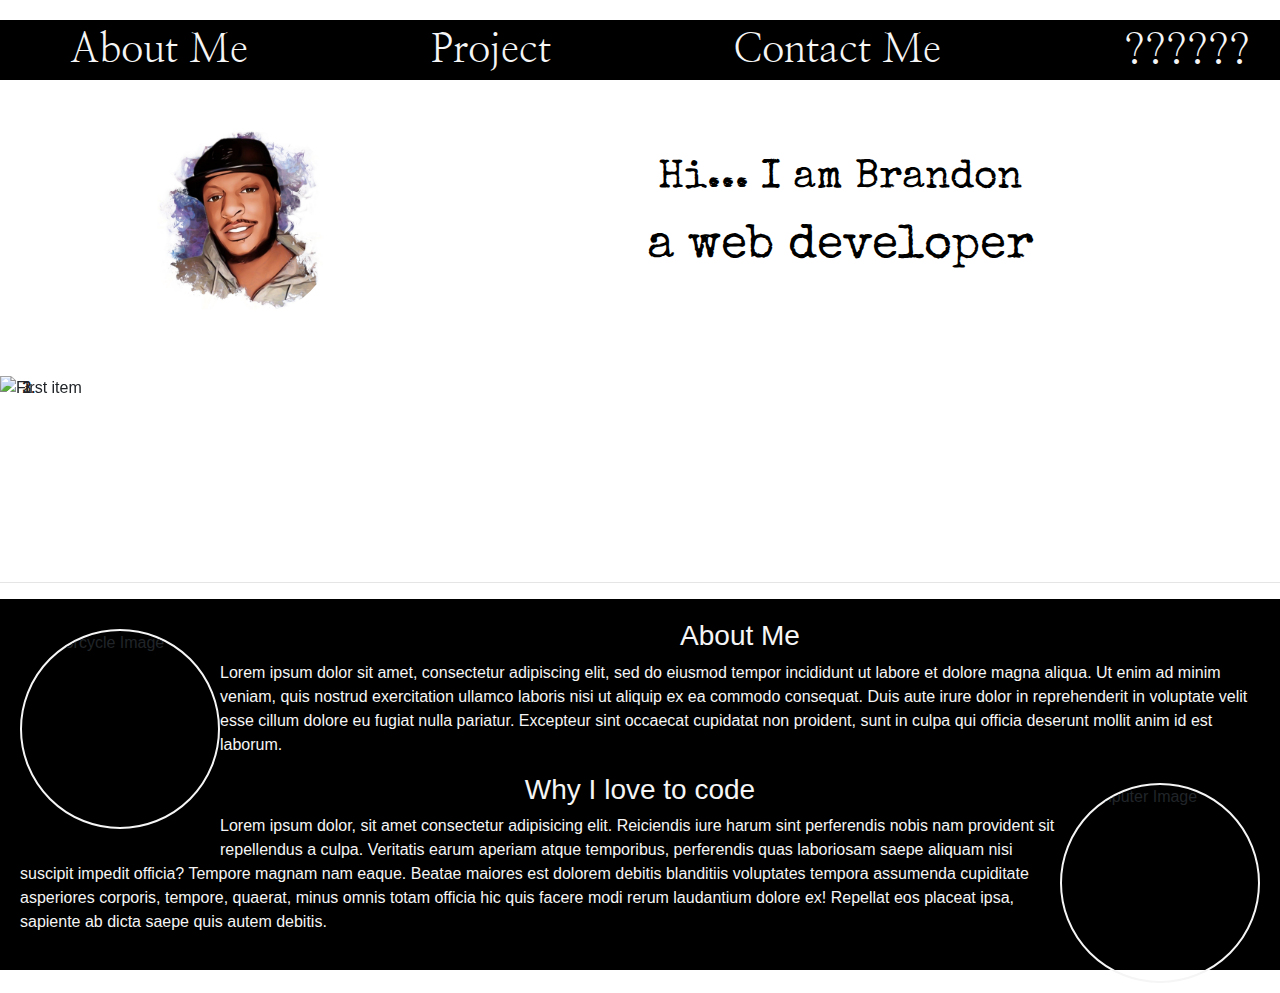
==== html/landing.html @ 2c514c9c "added profile picture and changed background solid" ====
<!DOCTYPE html>
<html lang="en">
<head>
    <meta charset="UTF-8">
    <meta http-equiv="X-UA-Compatible" content="IE=edge">
    <meta name="viewport" content="width=device-width, initial-scale=1.0">
    <title>Document</title>
    <link href="https://fonts.googleapis.com/css2?family=Special+Elite&display=swap" rel="stylesheet">
    <link href="https://fonts.googleapis.com/css2?family=Nanum+Myeongjo&display=swap" rel="stylesheet">
    <link rel="stylesheet" href="https://maxcdn.bootstrapcdn.com/bootstrap/4.0.0/css/bootstrap.min.css" integrity="sha384-Gn5384xqQ1aoWXA+058RXPxPg6fy4IWvTNh0E263XmFcJlSAwiGgFAW/dAiS6JXm" crossorigin="anonymous">
    <script src="https://code.jquery.com/jquery-3.2.1.slim.min.js" integrity="sha384-KJ3o2DKtIkvYIK3UENzmM7KCkRr/rE9/Qpg6aAZGJwFDMVNA/GpGFF93hXpG5KkN" crossorigin="anonymous"></script>
<script src="https://cdnjs.cloudflare.com/ajax/libs/popper.js/1.12.9/umd/popper.min.js" integrity="sha384-ApNbgh9B+Y1QKtv3Rn7W3mgPxhU9K/ScQsAP7hUibX39j7fakFPskvXusvfa0b4Q" crossorigin="anonymous"></script>
<script src="https://maxcdn.bootstrapcdn.com/bootstrap/4.0.0/js/bootstrap.min.js" integrity="sha384-JZR6Spejh4U02d8jOt6vLEHfe/JQGiRRSQQxSfFWpi1MquVdAyjUar5+76PVCmYl" crossorigin="anonymous"></script>
    <link rel="stylesheet" href="/CSS/main.css">
</head>
<body>
    <!-- Hamburger menu -->
    <div id="hamburger">
            <div>___</div>
            <div>___</div>
            <div>___</div>       
    </div>
 <!-- Navigation Bar -->
 <div id="navigation">
    <nav id="navbar-container">
        <div class=".navbar-links">
            <ul class="navli">
                <li><a href="#main-section">About Me</a></li>             
                <li><a href="#">Project</a></li>
                <li><a href="#">Contact Me</a></li>
                <li><a href="#">??????</a></li>
            </ul>
        </div>
    </nav>
</div>
    <!-- Text and Image container -->
    <div id = "type-intro"> 
        <div class="intro-text">
            <h1 >Hi... I am Brandon</h1>
            <p>a web developer</p>
        </div> 
        <div class="img-container">
            <img src="/images/Image.jpg" alt=""> 
        </div>              
    </div>
    <!-- Bootstrap Carousel Markup -->
    <div>
        <div id="carousel-lang" data-ride= carousel>
            <ol>
                <li data-target="carousel-lang" data-slide-to="0" class="active"></li>
                <li data-target="carousel-lang" data-slide-to="1"></li>
                <li data-target="carousel-lang" data-slide-to="2"></li>
            </ol>
            <div class="carousel-inner">
                <div class="carousel-item active">
                    <img class="d-block w-100" src="https://dhirajkumarsingh.files.wordpress.com/2012/05/css3-html5-logo-initial.png" alt="First item">
                </div>
                <div class="carousel-item">
                    <img class="d-block w-100" src="https://www.pngitem.com/pimgs/m/155-1550132_css-3-logo-png-css-logo-transparent-png.png" alt="Second item">
                </div>
                <div class="carousel-item">
                    <img class="d-block w-100" src="https://upload.wikimedia.org/wikipedia/commons/6/6a/JavaScript-logo.png" alt="Third item">
                </div>
                <div class="carousel-item">
                    <img class="d-block w-100" src="https://getbootstrap.com/docs/4.0/assets/brand/bootstrap-social-logo.png" alt="Fourth item">
                </div>
            </div>
            <hr>
            <div id="main-section">
                <section>
                    <img class="section-image img-1" src="https://i.ebayimg.com/00/s/MTAyNFg3Njg=/z/zdcAAOSwUqBbO95B/$_86.JPG" alt="Motorcycle Image">
                    <h3>About Me</h3>
                    <p>Lorem ipsum dolor sit amet, consectetur adipiscing elit, sed do eiusmod tempor incididunt ut labore et dolore magna aliqua. Ut enim ad minim veniam, quis nostrud exercitation ullamco laboris nisi ut aliquip ex ea commodo consequat. Duis aute irure dolor in reprehenderit in voluptate velit esse cillum dolore eu fugiat nulla pariatur. Excepteur sint occaecat cupidatat non proident, sunt in culpa qui officia deserunt mollit anim id est laborum.</p>
                    <img class="section-image img-2" src="https://ourcodeworld.com/public-media/articles/articleocw-5d07e6b3790af.jpg" alt=" Computer Image">
                    <h3>Why I love to code</h3>
                    <p>Lorem ipsum dolor, sit amet consectetur adipisicing elit. Reiciendis iure harum sint perferendis nobis nam provident sit repellendus a culpa. Veritatis earum aperiam atque temporibus, perferendis quas laboriosam saepe aliquam nisi suscipit impedit officia? Tempore magnam nam eaque. Beatae maiores est dolorem debitis blanditiis voluptates tempora assumenda cupiditate asperiores corporis, tempore, quaerat, minus omnis totam officia hic quis facere modi rerum laudantium dolore ex! Repellat eos placeat ipsa, sapiente ab dicta saepe quis autem debitis.</p>
                </section>
            </div>
             <div>
                
             </div>
        </div>

    </div>

</body>
</html>
---- CSS/main.css ----
/* Global page setting */
body {
    padding: 0;
    margin: 0;
    box-sizing: border-box;
    line-height: 1.5;
}

#hamburger {
    float: right;
    padding-right: 20px;
}

#hamburger div{
    line-height: 0.5;
    font-weight: bold;
    color: black;
}

/* Top text and image */
#type-intro {
    text-align: center;
    font-family: 'Special Elite', cursive;
    padding: 40px;
    color: black;
}

.img-container 
img{
    width: 200px;
    height: 200px;
    border: 50%;
    border-radius: 50%;
    margin: auto;
}
/* Nav Bar  */
#navigation {
    visibility: hidden;
    position: absolute;
}

#navbar-container {

    height: 30px;
    width: 100%;
    background-color: black;
    margin-top: 20px;
}

#navbar-container ul {
    list-style: none;
}

.navli {
    display: flex;
    justify-content: space-between;
    align-items: center;
}



.navli li a {
    display: inline;
    font-size: 40px; 
    padding: 0 30px; 
    color: whitesmoke;
}

.navbar-links {
    display: none;
}

/* Carousel images */
#carousel-lang li {
    position: absolute;
}


.carousel-inner img {
    height: 190px;
    width: 60px;

}


/* About me and why I code section */

#main-section {
    background: black;
    padding: 20px;
}

#main-section h3 {
    text-align: center;
}

#main-section p, h3 {
    color: whitesmoke;
}

.section-image {
    display: block;
    height: 200px;
    width: 200px;
    border-radius: 50%;
    border: 2px solid whitesmoke;    
    margin: 10px auto;
}




/* Media query for desktop (responsive) */
@media screen and  (min-width: 576px) {
    #hamburger {
        display: none;
    }

    #type-intro {
        font-size: 3rem;
        display: grid;
        grid-template-columns: 1fr 2fr;
        grid-template-rows: 1fr;
    }
    .intro-text {
        grid-column: 2/3;
        padding-top: 35px;
    }

    .img-container{
        grid-column: 1/2;
        grid-row: 1/2;
    }
/*  media query navigation bar */
    #navigation {
        margin-top: 0;
        visibility: visible;
        position: relative;
    }

    #navbar-container {
        height: 60px;
    }

    .navbar-links ul li {
        font-size: 40px;
    }
    .navli a{
        font-family: 'Nanum Myeongjo', serif;
    }

    .img-1 {
        float: left;
    }

    .img-2 {
        float: right;
    }

}
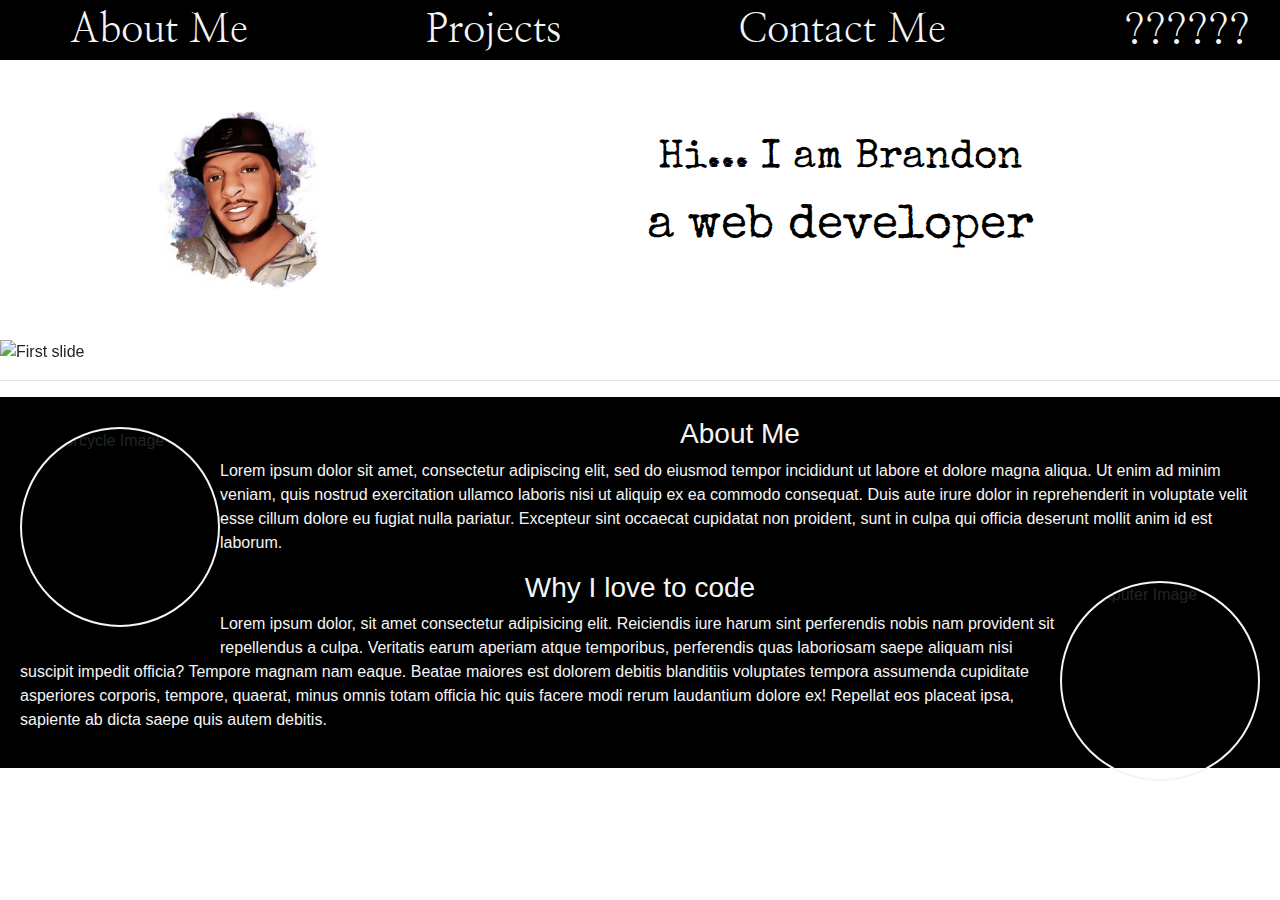
==== commit e44b814c: "drop down for hamburger menu made, fuction with jQuery" ====
--- a/html/landing.html
+++ b/html/landing.html
@@ -20,13 +20,21 @@
             <div>___</div>
             <div>___</div>       
     </div>
+    <div id="ham-menu">
+      <ul class="ham-links">
+        <li><a href="#main-section">About Me</a></li>             
+                <li><a href="/html/projectpg.html">Projects</a></li>
+                <li><a href="#">Contact Me</a></li>
+                <li><a href="#">??????</a></li>
+      </ul>
+    </div>
  <!-- Navigation Bar -->
  <div id="navigation">
     <nav id="navbar-container">
         <div class=".navbar-links">
             <ul class="navli">
                 <li><a href="#main-section">About Me</a></li>             
-                <li><a href="#">Project</a></li>
+                <li><a href="/html/projectpg.html">Projects</a></li>
                 <li><a href="#">Contact Me</a></li>
                 <li><a href="#">??????</a></li>
             </ul>
@@ -44,27 +52,33 @@
         </div>              
     </div>
     <!-- Bootstrap Carousel Markup -->
-    <div>
-        <div id="carousel-lang" data-ride= carousel>
-            <ol>
-                <li data-target="carousel-lang" data-slide-to="0" class="active"></li>
-                <li data-target="carousel-lang" data-slide-to="1"></li>
-                <li data-target="carousel-lang" data-slide-to="2"></li>
-            </ol>
-            <div class="carousel-inner">
-                <div class="carousel-item active">
-                    <img class="d-block w-100" src="https://dhirajkumarsingh.files.wordpress.com/2012/05/css3-html5-logo-initial.png" alt="First item">
-                </div>
-                <div class="carousel-item">
-                    <img class="d-block w-100" src="https://www.pngitem.com/pimgs/m/155-1550132_css-3-logo-png-css-logo-transparent-png.png" alt="Second item">
-                </div>
-                <div class="carousel-item">
-                    <img class="d-block w-100" src="https://upload.wikimedia.org/wikipedia/commons/6/6a/JavaScript-logo.png" alt="Third item">
-                </div>
-                <div class="carousel-item">
-                    <img class="d-block w-100" src="https://getbootstrap.com/docs/4.0/assets/brand/bootstrap-social-logo.png" alt="Fourth item">
-                </div>
-            </div>
+    <div id="carousel-lang" class="carousel slide" data-ride="carousel">
+        <ol class="carousel-indicators">
+          <li data-target="#carousel-lang" data-slide-to="0" class="active"></li>
+          <li data-target="#carousel-lang" data-slide-to="1"></li>
+          <li data-target="#carousel-lang" data-slide-to="2"></li>
+          <li data-target="#carousel-lang" data-slide-to="3"></li>
+        </ol>
+        <div class="carousel-inner">
+          <div class="carousel-item active">
+            <img class="d-block w-100" src="https://library.kissclipart.com/20181003/ifq/kissclipart-html5-png-clipart-html5-video-e437d35627984c09.jpg" alt="First slide">
+          </div>
+          <div class="carousel-item">
+            <img class="d-block w-100" src="..." alt="Second slide">
+          </div>
+          <div class="carousel-item">
+            <img class="d-block w-100" src="..." alt="Third slide">
+          </div>
+        </div>
+        <a class="carousel-control-prev" href="#carouselExampleIndicators" role="button" data-slide="prev">
+          <span class="carousel-control-prev-icon" aria-hidden="true"></span>
+          <span class="sr-only">Previous</span>
+        </a>
+        <a class="carousel-control-next" href="#carouselExampleIndicators" role="button" data-slide="next">
+          <span class="carousel-control-next-icon" aria-hidden="true"></span>
+          <span class="sr-only">Next</span>
+        </a>
+      </div>
             <hr>
             <div id="main-section">
                 <section>
@@ -79,7 +93,7 @@
              <div>
                 
              </div>
-        </div>
+
 
     </div>
 
--- a/CSS/main.css
+++ b/CSS/main.css
@@ -6,6 +6,7 @@
     line-height: 1.5;
 }
 
+/* Hamburger element */
 #hamburger {
     float: right;
     padding-right: 20px;
@@ -15,6 +16,28 @@
     line-height: 0.5;
     font-weight: bold;
     color: black;
+}
+
+/* Hamburger toggle menu */
+#ham-menu {
+    height: 175px;
+    width: 200px;
+    position: absolute;
+    top: 10px;
+    left: 155px;
+    background-color: rgba(196, 189, 188, 0.9);
+    padding: 10px;
+    visibility: hidden;
+}
+
+.ham-links li {
+    text-decoration: none;
+    list-style: none;
+    line-height: 2;
+}
+.ham-links li a {
+    color: black;
+    font-size: 18px;
 }
 
 /* Top text and image */
@@ -44,7 +67,6 @@
     height: 30px;
     width: 100%;
     background-color: black;
-    margin-top: 20px;
 }
 
 #navbar-container ul {
@@ -71,16 +93,16 @@
 }
 
 /* Carousel images */
-#carousel-lang li {
+/* #carousel-lang li {
     position: absolute;
-}
+} */
 
 
-.carousel-inner img {
+/* .carousel-inner img {
     height: 190px;
     width: 60px;
 
-}
+} */
 
 
 /* About me and why I code section */
@@ -112,6 +134,10 @@
 
 /* Media query for desktop (responsive) */
 @media screen and  (min-width: 576px) {
+    #ham-menu {
+        display: none;
+    }
+
     #hamburger {
         display: none;
     }
@@ -133,7 +159,6 @@
     }
 /*  media query navigation bar */
     #navigation {
-        margin-top: 0;
         visibility: visible;
         position: relative;
     }
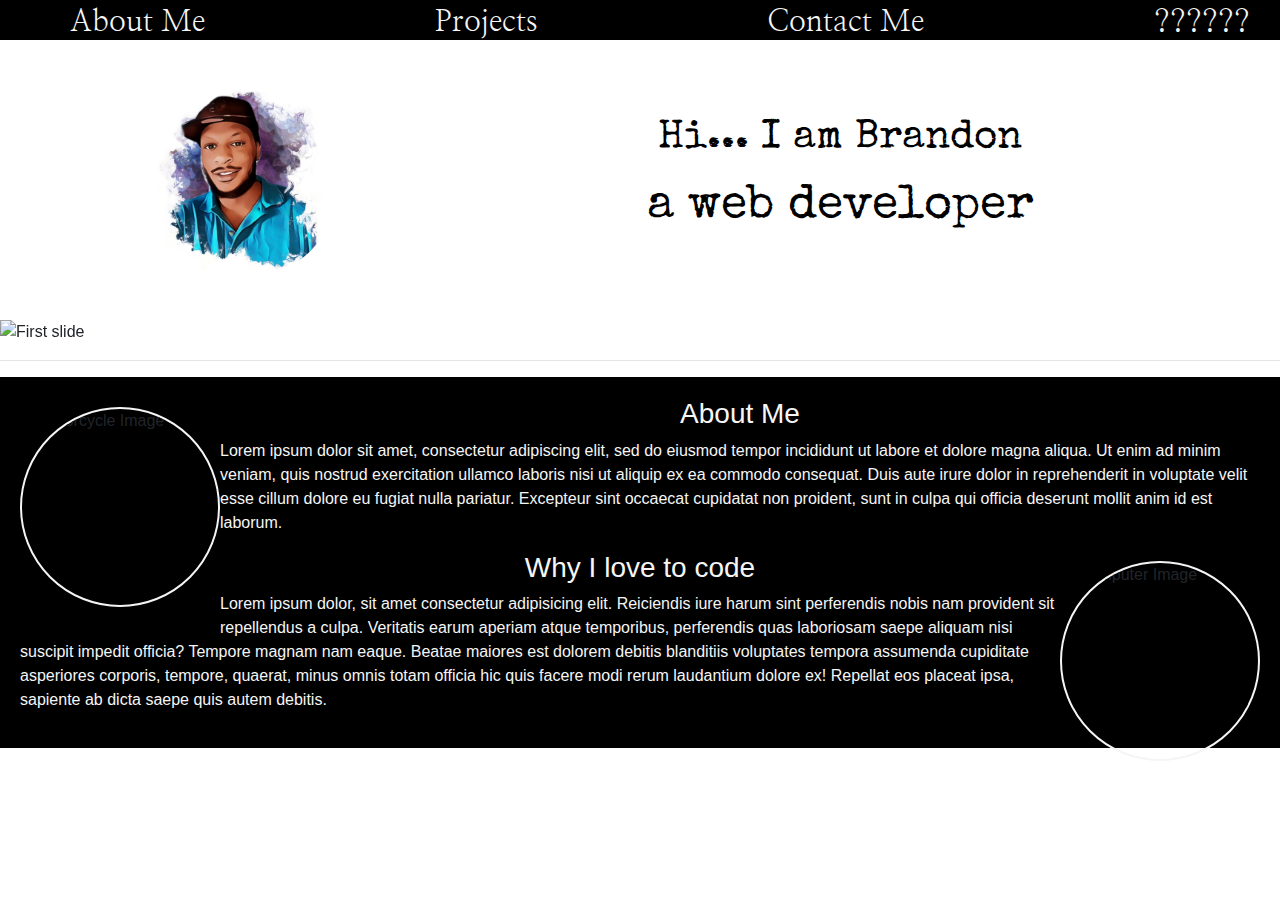
==== commit af145c3e: "Project page linking to landing page and setup started" ====
--- a/html/landing.html
+++ b/html/landing.html
@@ -15,19 +15,19 @@
 </head>
 <body>
     <!-- Hamburger menu -->
-    <div id="hamburger">
+  <div id="hamburger">
             <div>___</div>
             <div>___</div>
             <div>___</div>       
     </div>
     <div id="ham-menu">
-      <ul class="ham-links">
+      <ul class="hamlinks">
         <li><a href="#main-section">About Me</a></li>             
-                <li><a href="/html/projectpg.html">Projects</a></li>
-                <li><a href="#">Contact Me</a></li>
-                <li><a href="#">??????</a></li>
+        <li><a href="/html/projectpg.html">Projects</a></li>
+        <li><a href="#">Contact Me</a></li>
+        <li><a href="#">??????</a></li>
       </ul>
-    </div>
+   </div>
  <!-- Navigation Bar -->
  <div id="navigation">
     <nav id="navbar-container">
@@ -48,7 +48,7 @@
             <p>a web developer</p>
         </div> 
         <div class="img-container">
-            <img src="/images/Image.jpg" alt=""> 
+            <img src="/images/ProImage.jpg" alt=""> 
         </div>              
     </div>
     <!-- Bootstrap Carousel Markup -->
--- a/CSS/main.css
+++ b/CSS/main.css
@@ -27,18 +27,50 @@
     left: 155px;
     background-color: rgba(196, 189, 188, 0.9);
     padding: 10px;
-    visibility: hidden;
+    /* visibility: hidden; */
 }
 
-.ham-links li {
+.hamlinks li {
     text-decoration: none;
     list-style: none;
     line-height: 2;
 }
-.ham-links li a {
+.hamlinks li a {
     color: black;
     font-size: 18px;
 }
+
+/* Nav Bar  */
+#navbar-container {
+
+    height: 40px;
+    width: auto;
+    background-color: black;
+    visibility: hidden;
+}
+
+#navbar-container ul {
+    list-style: none;
+}
+
+.navli {
+    display: flex;
+    justify-content: space-between;
+    align-items: center;
+}
+
+
+
+.navli li a {
+    display: inline;
+    font-size: 30px; 
+    padding: 0 30px; 
+    color: whitesmoke;
+}
+
+.navli a{
+        font-family: 'Nanum Myeongjo', serif;
+    }
 
 /* Top text and image */
 #type-intro {
@@ -55,41 +87,6 @@
     border: 50%;
     border-radius: 50%;
     margin: auto;
-}
-/* Nav Bar  */
-#navigation {
-    visibility: hidden;
-    position: absolute;
-}
-
-#navbar-container {
-
-    height: 30px;
-    width: 100%;
-    background-color: black;
-}
-
-#navbar-container ul {
-    list-style: none;
-}
-
-.navli {
-    display: flex;
-    justify-content: space-between;
-    align-items: center;
-}
-
-
-
-.navli li a {
-    display: inline;
-    font-size: 40px; 
-    padding: 0 30px; 
-    color: whitesmoke;
-}
-
-.navbar-links {
-    display: none;
 }
 
 /* Carousel images */
@@ -142,6 +139,10 @@
         display: none;
     }
 
+    #navbar-container {
+        visibility: visible;
+    }
+
     #type-intro {
         font-size: 3rem;
         display: grid;
@@ -157,23 +158,7 @@
         grid-column: 1/2;
         grid-row: 1/2;
     }
-/*  media query navigation bar */
-    #navigation {
-        visibility: visible;
-        position: relative;
-    }
-
-    #navbar-container {
-        height: 60px;
-    }
-
-    .navbar-links ul li {
-        font-size: 40px;
-    }
-    .navli a{
-        font-family: 'Nanum Myeongjo', serif;
-    }
-
+ 
     .img-1 {
         float: left;
     }
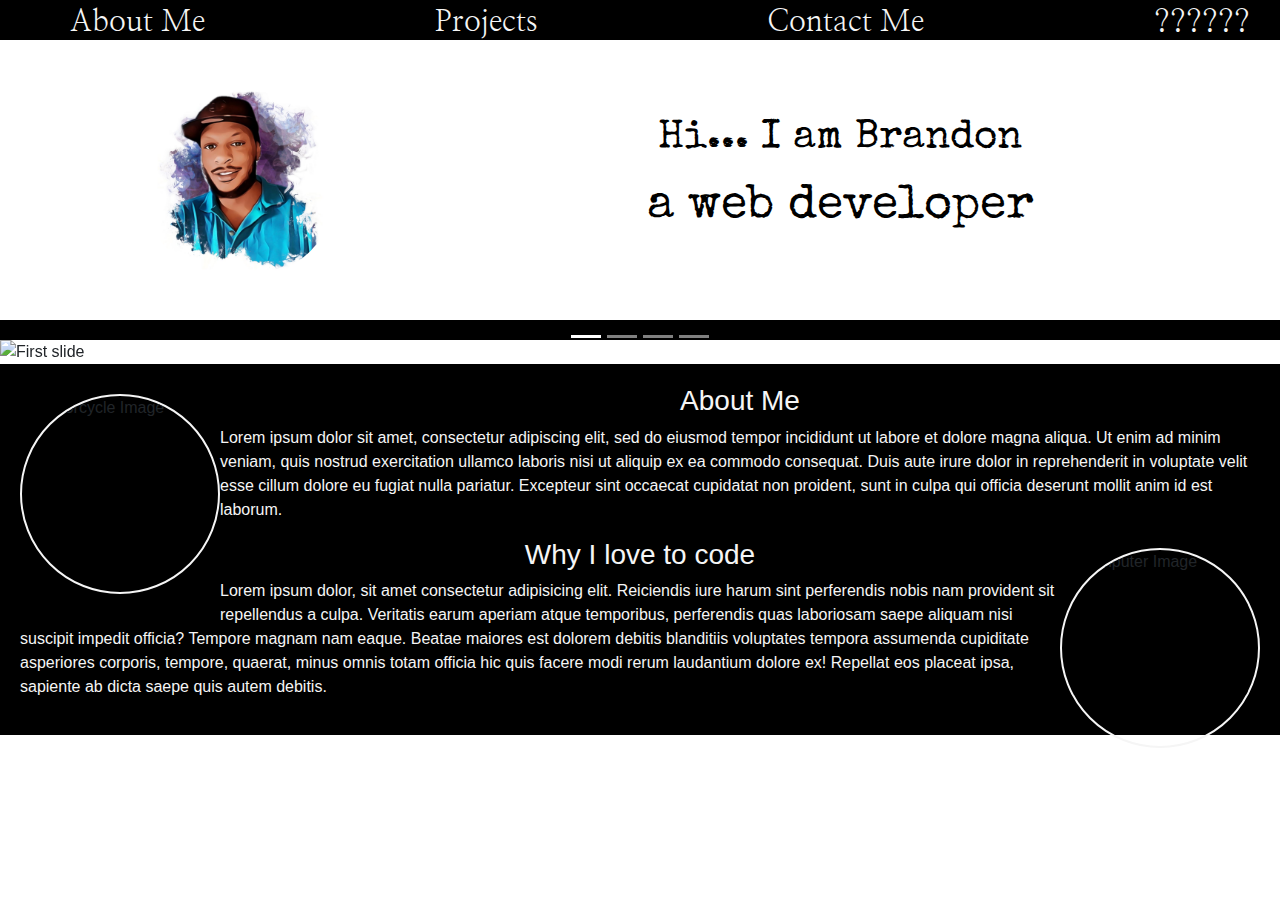
==== commit 6024c392: "added grid for code snippet section and home button has been placed" ====
--- a/html/landing.html
+++ b/html/landing.html
@@ -9,17 +9,19 @@
     <link href="https://fonts.googleapis.com/css2?family=Nanum+Myeongjo&display=swap" rel="stylesheet">
     <link rel="stylesheet" href="https://maxcdn.bootstrapcdn.com/bootstrap/4.0.0/css/bootstrap.min.css" integrity="sha384-Gn5384xqQ1aoWXA+058RXPxPg6fy4IWvTNh0E263XmFcJlSAwiGgFAW/dAiS6JXm" crossorigin="anonymous">
     <script src="https://code.jquery.com/jquery-3.2.1.slim.min.js" integrity="sha384-KJ3o2DKtIkvYIK3UENzmM7KCkRr/rE9/Qpg6aAZGJwFDMVNA/GpGFF93hXpG5KkN" crossorigin="anonymous"></script>
-<script src="https://cdnjs.cloudflare.com/ajax/libs/popper.js/1.12.9/umd/popper.min.js" integrity="sha384-ApNbgh9B+Y1QKtv3Rn7W3mgPxhU9K/ScQsAP7hUibX39j7fakFPskvXusvfa0b4Q" crossorigin="anonymous"></script>
-<script src="https://maxcdn.bootstrapcdn.com/bootstrap/4.0.0/js/bootstrap.min.js" integrity="sha384-JZR6Spejh4U02d8jOt6vLEHfe/JQGiRRSQQxSfFWpi1MquVdAyjUar5+76PVCmYl" crossorigin="anonymous"></script>
+    <script src="https://cdnjs.cloudflare.com/ajax/libs/popper.js/1.12.9/umd/popper.min.js" integrity="sha384-ApNbgh9B+Y1QKtv3Rn7W3mgPxhU9K/ScQsAP7hUibX39j7fakFPskvXusvfa0b4Q" crossorigin="anonymous"></script>
+    <script src="https://maxcdn.bootstrapcdn.com/bootstrap/4.0.0/js/bootstrap.min.js" integrity="sha384-JZR6Spejh4U02d8jOt6vLEHfe/JQGiRRSQQxSfFWpi1MquVdAyjUar5+76PVCmYl" crossorigin="anonymous"></script>
+    <script src="/JS/app.js"></script>
     <link rel="stylesheet" href="/CSS/main.css">
 </head>
 <body>
     <!-- Hamburger menu -->
   <div id="hamburger">
-            <div>___</div>
-            <div>___</div>
-            <div>___</div>       
-    </div>
+    <div class="ham-tag">
+            <div class="ham-div">___</div>
+            <div class="ham-div">___</div>
+            <div class="ham-div">___</div>       
+    </div>  
     <div id="ham-menu">
       <ul class="hamlinks">
         <li><a href="#main-section">About Me</a></li>             
@@ -28,6 +30,7 @@
         <li><a href="#">??????</a></li>
       </ul>
    </div>
+  </div> 
  <!-- Navigation Bar -->
  <div id="navigation">
     <nav id="navbar-container">
@@ -50,6 +53,10 @@
         <div class="img-container">
             <img src="/images/ProImage.jpg" alt=""> 
         </div>              
+    </div>
+    <!-- Black divider -->
+    <div class="black-div">
+      
     </div>
     <!-- Bootstrap Carousel Markup -->
     <div id="carousel-lang" class="carousel slide" data-ride="carousel">
@@ -79,7 +86,7 @@
           <span class="sr-only">Next</span>
         </a>
       </div>
-            <hr>
+            <!-- About Me section -->
             <div id="main-section">
                 <section>
                     <img class="section-image img-1" src="https://i.ebayimg.com/00/s/MTAyNFg3Njg=/z/zdcAAOSwUqBbO95B/$_86.JPG" alt="Motorcycle Image">
--- a/CSS/main.css
+++ b/CSS/main.css
@@ -21,11 +21,11 @@
 /* Hamburger toggle menu */
 #ham-menu {
     height: 175px;
-    width: 200px;
+    width: 175px;
     position: absolute;
-    top: 10px;
-    left: 155px;
-    background-color: rgba(196, 189, 188, 0.9);
+    top: 35px;
+    left: 220px;
+background-color: rgba(60, 60, 64, 0.9);
     padding: 10px;
     /* visibility: hidden; */
 }
@@ -36,7 +36,7 @@
     line-height: 2;
 }
 .hamlinks li a {
-    color: black;
+    color: whitesmoke;
     font-size: 18px;
 }
 
@@ -87,6 +87,14 @@
     border: 50%;
     border-radius: 50%;
     margin: auto;
+}
+
+/* Black divider */
+
+.black-div {
+    height: 20px;
+    width: auto;
+    background-color: black;
 }
 
 /* Carousel images */
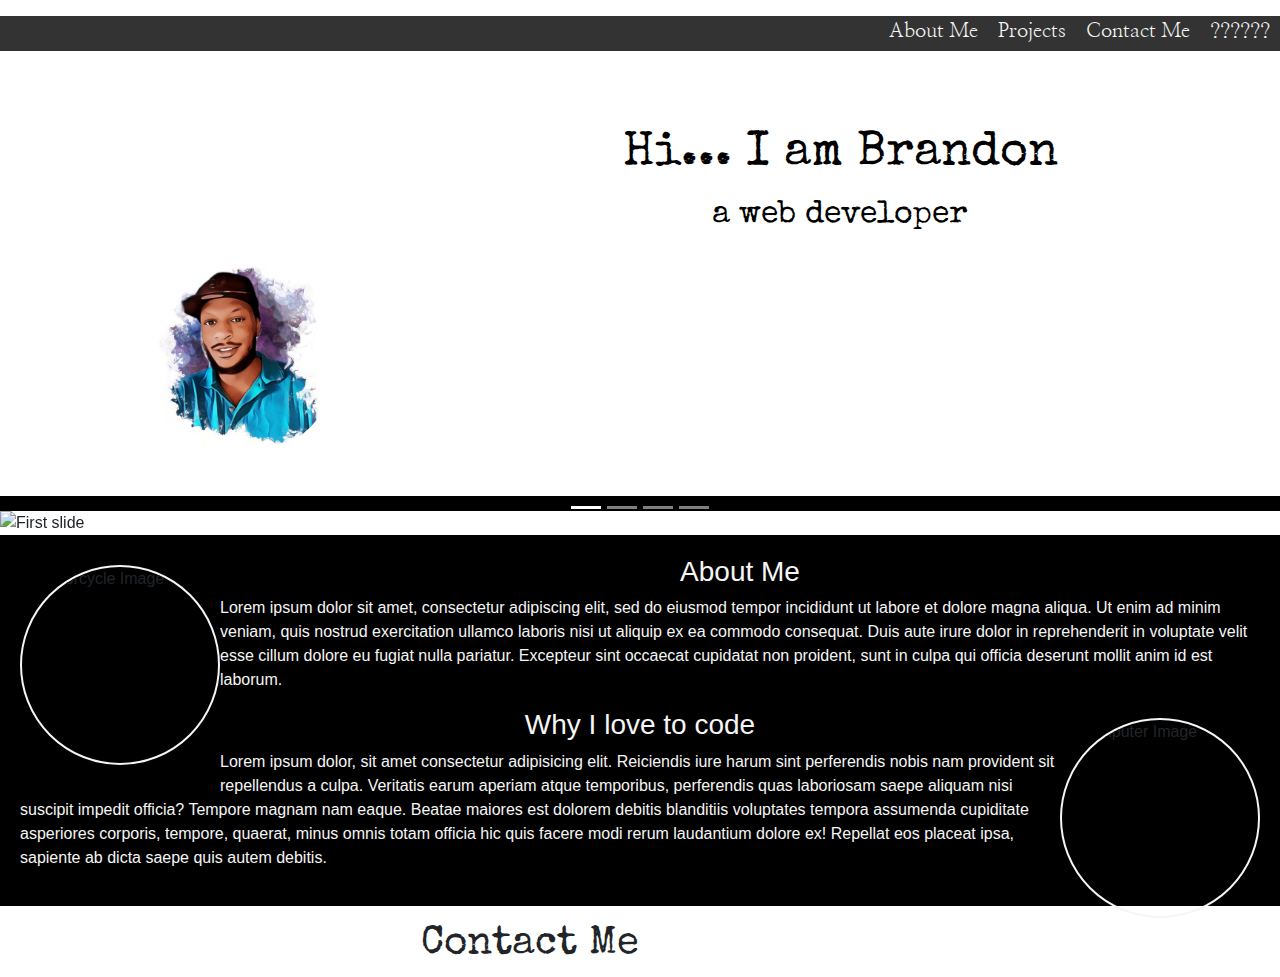
==== commit ded12032: "font awesome added and fixes need to navbar" ====
--- a/html/landing.html
+++ b/html/landing.html
@@ -11,6 +11,7 @@
     <script src="https://code.jquery.com/jquery-3.2.1.slim.min.js" integrity="sha384-KJ3o2DKtIkvYIK3UENzmM7KCkRr/rE9/Qpg6aAZGJwFDMVNA/GpGFF93hXpG5KkN" crossorigin="anonymous"></script>
     <script src="https://cdnjs.cloudflare.com/ajax/libs/popper.js/1.12.9/umd/popper.min.js" integrity="sha384-ApNbgh9B+Y1QKtv3Rn7W3mgPxhU9K/ScQsAP7hUibX39j7fakFPskvXusvfa0b4Q" crossorigin="anonymous"></script>
     <script src="https://maxcdn.bootstrapcdn.com/bootstrap/4.0.0/js/bootstrap.min.js" integrity="sha384-JZR6Spejh4U02d8jOt6vLEHfe/JQGiRRSQQxSfFWpi1MquVdAyjUar5+76PVCmYl" crossorigin="anonymous"></script>
+    <script src="https://kit.fontawesome.com/b396e339b0.js" crossorigin="anonymous"></script>
     <script src="/JS/app.js"></script>
     <link rel="stylesheet" href="/CSS/main.css">
 </head>
@@ -20,7 +21,7 @@
     <div class="ham-tag">
             <div class="ham-div">___</div>
             <div class="ham-div">___</div>
-            <div class="ham-div">___</div>       
+            <div class="ham-div">___</div>               
     </div>  
     <div id="ham-menu">
       <ul class="hamlinks">
@@ -31,19 +32,22 @@
       </ul>
    </div>
   </div> 
- <!-- Navigation Bar -->
- <div id="navigation">
-    <nav id="navbar-container">
-        <div class=".navbar-links">
-            <ul class="navli">
-                <li><a href="#main-section">About Me</a></li>             
-                <li><a href="/html/projectpg.html">Projects</a></li>
-                <li><a href="#">Contact Me</a></li>
-                <li><a href="#">??????</a></li>
-            </ul>
-        </div>
-    </nav>
-</div>
+     <!-- Navigation Bar -->
+     <div id="navigation">
+      <nav id="navbar-container">
+          <div class=".navbar-links">
+              <ul class="navli">
+                    <li class="end-links"><a href="#">??????</a></li>
+                  <li class="end-links"><a href="#">Contact Me</a></li>
+                  <li class="end-links"><a href="/html/projectpg.html">Projects</a></li>
+                  <li class="end-links"><a href="#main-section">About Me</a></li>           
+              </ul>
+              <ul class="faba-icons">
+                  <li><a href=""><i class="fab fa-facebook-f"></i></a></li>
+                  <li><a href=""><i class="fab fa-linkedin-in"></i></a></li>
+              </ul>
+          </div>
+      </nav>
     <!-- Text and Image container -->
     <div id = "type-intro"> 
         <div class="intro-text">
@@ -68,7 +72,7 @@
         </ol>
         <div class="carousel-inner">
           <div class="carousel-item active">
-            <img class="d-block w-100" src="https://library.kissclipart.com/20181003/ifq/kissclipart-html5-png-clipart-html5-video-e437d35627984c09.jpg" alt="First slide">
+            <img class="d-block w-100" src="https://www.maxpixel.net/static/photo/640/Html5-Symbol-Html5-Html5-Logo-Html5-Icon-3384014.png" alt="First slide">
           </div>
           <div class="carousel-item">
             <img class="d-block w-100" src="..." alt="Second slide">
@@ -97,8 +101,10 @@
                     <p>Lorem ipsum dolor, sit amet consectetur adipisicing elit. Reiciendis iure harum sint perferendis nobis nam provident sit repellendus a culpa. Veritatis earum aperiam atque temporibus, perferendis quas laboriosam saepe aliquam nisi suscipit impedit officia? Tempore magnam nam eaque. Beatae maiores est dolorem debitis blanditiis voluptates tempora assumenda cupiditate asperiores corporis, tempore, quaerat, minus omnis totam officia hic quis facere modi rerum laudantium dolore ex! Repellat eos placeat ipsa, sapiente ab dicta saepe quis autem debitis.</p>
                 </section>
             </div>
-             <div>
-                
+             <div id="contact-section">
+                  <h1>Contact Me</h1>
+
+            
              </div>
 
 
--- a/CSS/main.css
+++ b/CSS/main.css
@@ -1,9 +1,10 @@
 /* Global page setting */
-body {
+* {
     padding: 0;
     margin: 0;
     box-sizing: border-box;
     line-height: 1.5;
+
 }
 
 /* Hamburger element */
@@ -12,7 +13,7 @@
     padding-right: 20px;
 }
 
-#hamburger div{
+#hamburger .ham-div { 
     line-height: 0.5;
     font-weight: bold;
     color: black;
@@ -25,9 +26,10 @@
     position: absolute;
     top: 35px;
     left: 220px;
-background-color: rgba(60, 60, 64, 0.9);
-    padding: 10px;
-    /* visibility: hidden; */
+    background-color: rgba(60, 60, 64, 0.9);
+    padding: 5px;
+    border-radius: 25%;
+    display: none;
 }
 
 .hamlinks li {
@@ -43,9 +45,9 @@
 /* Nav Bar  */
 #navbar-container {
 
-    height: 40px;
+    height: 35px;
     width: auto;
-    background-color: black;
+    background: rgba(0, 0, 0, 0.8);
     visibility: hidden;
 }
 
@@ -53,25 +55,45 @@
     list-style: none;
 }
 
-.navli {
+.navli .end-links{
+    display: inline-block;
+    float: right;
+    justify-content: flex-end;
+    align-items: center;
+}
+
+.navli li a {
+    text-decoration: none;
+    display: inline;
+    font-size: 20px; 
+    padding: 0 10px; 
+    color: whitesmoke;
+}
+
+.navli li a:hover {
+    color: black;
+}
+
+
+.navli a{
+    font-family: 'Nanum Myeongjo', serif;
+}
+/* font awesome top icons */
+.faba-icons {
     display: flex;
-    justify-content: space-between;
-    align-items: center;
-}
-
-
-
-.navli li a {
-    display: inline;
-    font-size: 30px; 
-    padding: 0 30px; 
-    color: whitesmoke;
-}
-
-.navli a{
-        font-family: 'Nanum Myeongjo', serif;
-    }
-
+}
+.faba-icons .fab {
+  padding: 10px;
+}
+
+.faba-icons .fab:hover {
+    color: black;
+  
+}    
+
+.fab {
+     color: whitesmoke;
+}
 /* Top text and image */
 #type-intro {
     text-align: center;
@@ -80,8 +102,7 @@
     color: black;
 }
 
-.img-container 
-img{
+.img-container img{
     width: 200px;
     height: 200px;
     border: 50%;
@@ -92,12 +113,16 @@
 /* Black divider */
 
 .black-div {
-    height: 20px;
+    height: 15px;
     width: auto;
     background-color: black;
 }
 
 /* Carousel images */
+.d-block {
+    max-width: 100%;
+    height: auto;
+}
 /* #carousel-lang li {
     position: absolute;
 } */
@@ -134,6 +159,16 @@
     margin: 10px auto;
 }
 
+/* Contact me form*/
+
+#contact-section h1 {
+    text-align: center;
+    padding-top: 15px;
+    font-family: 'Special Elite', cursive;
+}
+
+
+
 
 
 
@@ -152,19 +187,30 @@
     }
 
     #type-intro {
-        font-size: 3rem;
         display: grid;
         grid-template-columns: 1fr 2fr;
-        grid-template-rows: 1fr;
-    }
+        /* grid-template-rows: 1fr 1fr; */
+    }
+
+    #type-intro h1 {
+        font-size: 3rem;
+    }
+
+    #type-intro p {
+        font-size: 2rem;
+    }
+
     .intro-text {
         grid-column: 2/3;
         padding-top: 35px;
     }
-
+/* 
     .img-container{
         grid-column: 1/2;
-        grid-row: 1/2;
+        
+    } */
+
+    .img-container img {
     }
  
     .img-1 {
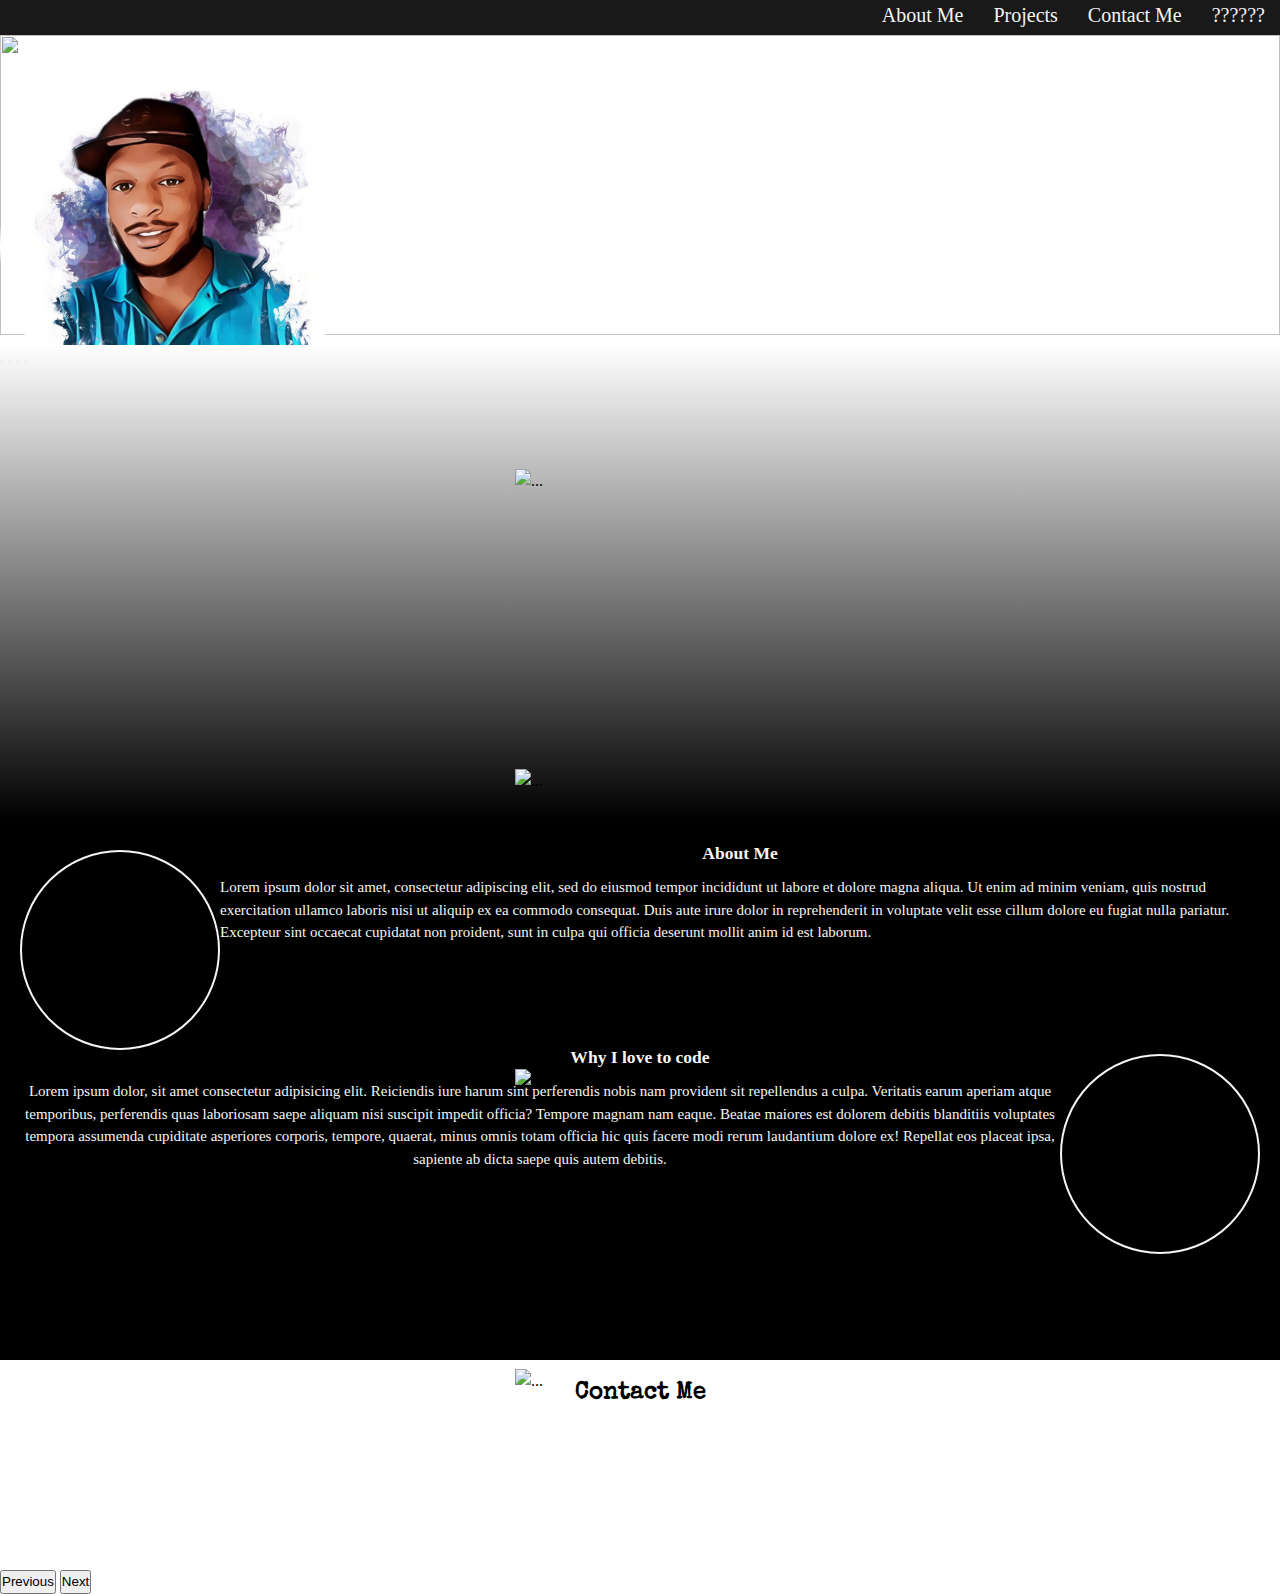
==== commit 3bcc31df: "added footer to project page" ====
--- a/html/landing.html
+++ b/html/landing.html
@@ -5,19 +5,17 @@
     <meta http-equiv="X-UA-Compatible" content="IE=edge">
     <meta name="viewport" content="width=device-width, initial-scale=1.0">
     <title>Document</title>
-    <link href="https://fonts.googleapis.com/css2?family=Special+Elite&display=swap" rel="stylesheet">
-    <link href="https://fonts.googleapis.com/css2?family=Nanum+Myeongjo&display=swap" rel="stylesheet">
-    <link rel="stylesheet" href="https://maxcdn.bootstrapcdn.com/bootstrap/4.0.0/css/bootstrap.min.css" integrity="sha384-Gn5384xqQ1aoWXA+058RXPxPg6fy4IWvTNh0E263XmFcJlSAwiGgFAW/dAiS6JXm" crossorigin="anonymous">
-    <script src="https://code.jquery.com/jquery-3.2.1.slim.min.js" integrity="sha384-KJ3o2DKtIkvYIK3UENzmM7KCkRr/rE9/Qpg6aAZGJwFDMVNA/GpGFF93hXpG5KkN" crossorigin="anonymous"></script>
-    <script src="https://cdnjs.cloudflare.com/ajax/libs/popper.js/1.12.9/umd/popper.min.js" integrity="sha384-ApNbgh9B+Y1QKtv3Rn7W3mgPxhU9K/ScQsAP7hUibX39j7fakFPskvXusvfa0b4Q" crossorigin="anonymous"></script>
-    <script src="https://maxcdn.bootstrapcdn.com/bootstrap/4.0.0/js/bootstrap.min.js" integrity="sha384-JZR6Spejh4U02d8jOt6vLEHfe/JQGiRRSQQxSfFWpi1MquVdAyjUar5+76PVCmYl" crossorigin="anonymous"></script>
+    <link href="https://fonts.googleapis.com/css2?family=Special+Elite&display=swap" rel="stylesheet">   
+    <link href="https://cdn.jsdelivr.net/npm/bootstrap@5.1.3/dist/css/bootstrap.min.css" rel="stylesheet" integrity="sha384-1BmE4kWBq78iYhFldvKuhfTAU6auU8tT94WrHftjDbrCEXSU1oBoqyl2QvZ6jIW3" crossorigin="anonymous">
+    <link rel="stylesheet" href="/CSS/main.css"> 
     <script src="https://kit.fontawesome.com/b396e339b0.js" crossorigin="anonymous"></script>
+    <script src="https://cdn.jsdelivr.net/npm/bootstrap@5.1.3/dist/js/bootstrap.bundle.min.js" integrity="sha384-ka7Sk0Gln4gmtz2MlQnikT1wXgYsOg+OMhuP+IlRH9sENBO0LRn5q+8nbTov4+1p" crossorigin="anonymous"></script>
+    <script src="https://code.jquery.com/jquery-3.6.0.min.js" integrity="sha256-/xUj+3OJU5yExlq6GSYGSHk7tPXikynS7ogEvDej/m4=" crossorigin="anonymous"></script>
     <script src="/JS/app.js"></script>
-    <link rel="stylesheet" href="/CSS/main.css">
 </head>
 <body>
-    <!-- Hamburger menu -->
-  <div id="hamburger">
+<!-- Hamburger menu -->
+<div id="hamburger">
     <div class="ham-tag">
             <div class="ham-div">___</div>
             <div class="ham-div">___</div>
@@ -31,84 +29,96 @@
         <li><a href="#">??????</a></li>
       </ul>
    </div>
-  </div> 
+</div> 
+<div id="mobile-icons">
+    <ul class="fabicons">
+        <li><a href="https://www.facebook.com/profile.php?id=100010610704416"><i class="fab fa-facebook-f"></i></a></li>
+        <li><a href=""><i class="fab fa-linkedin-in"></i></a></li>
+        <li><a href=""><i class="fab fa-github"></i></i></a></li>
+    </ul>
+</div>
      <!-- Navigation Bar -->
-     <div id="navigation">
-      <nav id="navbar-container">
-          <div class=".navbar-links">
-              <ul class="navli">
-                    <li class="end-links"><a href="#">??????</a></li>
-                  <li class="end-links"><a href="#">Contact Me</a></li>
-                  <li class="end-links"><a href="/html/projectpg.html">Projects</a></li>
-                  <li class="end-links"><a href="#main-section">About Me</a></li>           
-              </ul>
-              <ul class="faba-icons">
-                  <li><a href=""><i class="fab fa-facebook-f"></i></a></li>
-                  <li><a href=""><i class="fab fa-linkedin-in"></i></a></li>
-              </ul>
-          </div>
-      </nav>
-    <!-- Text and Image container -->
-    <div id = "type-intro"> 
+<div id="navigation">
+    <nav id="navbar-container">
+        <div class=".navbar-links">
+            <ul class="navli">
+                  <li class="end-links"><a href="#">??????</a></li>
+                <li class="end-links"><a href="#">Contact Me</a></li>
+                <li class="end-links"><a href="/html/projectpg.html">Projects</a></li>
+                <li class="end-links"><a href="#main-section">About Me</a></li>           
+            </ul>
+            <ul class="faba-icons">
+                <li><a href="https://www.facebook.com/profile.php?id=100010610704416" target="_blank"><i class="fab fa-facebook-f"></i></a></li>
+                <li><a href=""><i class="fab fa-linkedin-in"></i></a></li>
+                <li><a href=""><i class="fab fa-github"></i></i></a></li>
+            </ul>
+        </div>
+    </nav>
+</div>
+<!-- Intro text and profile picture -->
+<div id = "type-intro"> 
         <div class="intro-text">
             <h1 >Hi... I am Brandon</h1>
             <p>a web developer</p>
-        </div> 
-        <div class="img-container">
-            <img src="/images/ProImage.jpg" alt=""> 
-        </div>              
+            <img class=proimg src="/images/ProImage.jpg" alt="">
+          <img class="backnyc" src="https://loving-newyork.com/wp-content/uploads/2019/11/nyc-at-night-170614090305007.jpg" alt="">
+        </div>
     </div>
     <!-- Black divider -->
-    <div class="black-div">
+    <div id="black-div">
       
     </div>
-    <!-- Bootstrap Carousel Markup -->
-    <div id="carousel-lang" class="carousel slide" data-ride="carousel">
-        <ol class="carousel-indicators">
-          <li data-target="#carousel-lang" data-slide-to="0" class="active"></li>
-          <li data-target="#carousel-lang" data-slide-to="1"></li>
-          <li data-target="#carousel-lang" data-slide-to="2"></li>
-          <li data-target="#carousel-lang" data-slide-to="3"></li>
-        </ol>
+    <div id="carousel-lang" class="carousel slide" data-bs-ride="carousel">
+        <div class="carousel-indicators">
+          <button type="button" data-bs-target="#carousel-lang" data-bs-slide-to="0" class="active" aria-current="true" aria-label="Slide 1"></button>
+          <button type="button" data-bs-target="#carousel-lang" data-bs-slide-to="1" aria-label="Slide 2"></button>
+          <button type="button" data-bs-target="#carousel-lang" data-bs-slide-to="2" aria-label="Slide 3"></button>
+          <button type="button" data-bs-target="#carousel-lang" data-bs-slide-to="3" aria-label="Slide 4"></button>
+        </div>
         <div class="carousel-inner">
           <div class="carousel-item active">
-            <img class="d-block w-100" src="https://www.maxpixel.net/static/photo/640/Html5-Symbol-Html5-Html5-Logo-Html5-Icon-3384014.png" alt="First slide">
+            <img src="https://logos-download.com/wp-content/uploads/2017/07/HTML5_logo-700x700.png" class="d-block w-100" alt="...">
           </div>
           <div class="carousel-item">
-            <img class="d-block w-100" src="..." alt="Second slide">
+            <img src="https://ohdoylerules.com/images/css3.svg" class="d-block w-100" alt="...">
           </div>
           <div class="carousel-item">
-            <img class="d-block w-100" src="..." alt="Third slide">
+            <img src="https://upload.wikimedia.org/wikipedia/commons/thumb/9/99/Unofficial_JavaScript_logo_2.svg/1024px-Unofficial_JavaScript_logo_2.svg.png" class="d-block w-100" alt="...">
+          </div>
+          <div class="carousel-item">
+            <img src="https://download.logo.wine/logo/Bootstrap_(front-end_framework)/Bootstrap_(front-end_framework)-Logo.wine.png" class="d-block w-100" alt="...">
           </div>
         </div>
-        <a class="carousel-control-prev" href="#carouselExampleIndicators" role="button" data-slide="prev">
+        <button class="carousel-control-prev" type="button" data-bs-target="#carousel-lang" data-bs-slide="prev">
           <span class="carousel-control-prev-icon" aria-hidden="true"></span>
-          <span class="sr-only">Previous</span>
-        </a>
-        <a class="carousel-control-next" href="#carouselExampleIndicators" role="button" data-slide="next">
+          <span class="visually-hidden">Previous</span>
+        </button>
+        <button class="carousel-control-next" type="button" data-bs-target="#carousel-lang" data-bs-slide="next">
           <span class="carousel-control-next-icon" aria-hidden="true"></span>
-          <span class="sr-only">Next</span>
-        </a>
+          <span class="visually-hidden">Next</span>
+        </button>
       </div>
-            <!-- About Me section -->
-            <div id="main-section">
-                <section>
-                    <img class="section-image img-1" src="https://i.ebayimg.com/00/s/MTAyNFg3Njg=/z/zdcAAOSwUqBbO95B/$_86.JPG" alt="Motorcycle Image">
-                    <h3>About Me</h3>
-                    <p>Lorem ipsum dolor sit amet, consectetur adipiscing elit, sed do eiusmod tempor incididunt ut labore et dolore magna aliqua. Ut enim ad minim veniam, quis nostrud exercitation ullamco laboris nisi ut aliquip ex ea commodo consequat. Duis aute irure dolor in reprehenderit in voluptate velit esse cillum dolore eu fugiat nulla pariatur. Excepteur sint occaecat cupidatat non proident, sunt in culpa qui officia deserunt mollit anim id est laborum.</p>
-                    <img class="section-image img-2" src="https://ourcodeworld.com/public-media/articles/articleocw-5d07e6b3790af.jpg" alt=" Computer Image">
-                    <h3>Why I love to code</h3>
-                    <p>Lorem ipsum dolor, sit amet consectetur adipisicing elit. Reiciendis iure harum sint perferendis nobis nam provident sit repellendus a culpa. Veritatis earum aperiam atque temporibus, perferendis quas laboriosam saepe aliquam nisi suscipit impedit officia? Tempore magnam nam eaque. Beatae maiores est dolorem debitis blanditiis voluptates tempora assumenda cupiditate asperiores corporis, tempore, quaerat, minus omnis totam officia hic quis facere modi rerum laudantium dolore ex! Repellat eos placeat ipsa, sapiente ab dicta saepe quis autem debitis.</p>
-                </section>
+    </div>
+    <!-- About Me section -->
+    <div id="main-section">
+        <section>
+            <div class="about-me">
+              <img class="section-image img-1" src="https://i.ebayimg.com/00/s/MTAyNFg3Njg=/z/zdcAAOSwUqBbO95B/$_86.JPG" alt="Motorcycle Image">
+              <h3>About Me</h3>
+              <p>Lorem ipsum dolor sit amet, consectetur adipiscing elit, sed do eiusmod tempor incididunt ut labore et   dolore magna aliqua. Ut enim ad minim veniam, quis nostrud exercitation ullamco laboris nisi ut aliquip ex ea commodo consequat. Duis aute irure dolor in reprehenderit in voluptate velit esse cillum dolore eu fugiat nulla pariatur. Excepteur sint occaecat cupidatat non proident, sunt in culpa qui officia deserunt mollit anim id est laborum.</p>
             </div>
-             <div id="contact-section">
-                  <h1>Contact Me</h1>
-
-            
-             </div>
-
-
+            <div class="coding">
+              <img class="section-image img-2" src="https://ourcodeworld.com/public-media/articles/articleocw-5d07e6b3790af.jpg" alt=" Computer Image">
+              <h3>Why I love to code</h3>
+              <p>Lorem ipsum dolor, sit amet consectetur adipisicing elit. Reiciendis iure harum sint perferendis nobis nam provident sit repellendus a culpa. Veritatis earum aperiam atque temporibus, perferendis quas  laboriosam saepe aliquam nisi suscipit impedit officia? Tempore magnam nam eaque. Beatae maiores est   dolorem debitis blanditiis voluptates tempora assumenda cupiditate asperiores corporis, tempore, quaerat, minus omnis totam officia hic quis facere modi rerum laudantium dolore ex! Repellat eos placeat ipsa, sapiente ab dicta saepe quis autem debitis.</p> 
+            </div>
+        </section>
     </div>
-
+    <div>
+      <h2 class="contact-me">Contact Me</h2>
+    </div>
+    <div>
+      <label for=""></label>
+    </div>
 </body>
 </html>--- a/CSS/main.css
+++ b/CSS/main.css
@@ -4,7 +4,6 @@
     margin: 0;
     box-sizing: border-box;
     line-height: 1.5;
-
 }
 
 /* Hamburger element */
@@ -22,78 +21,54 @@
 /* Hamburger toggle menu */
 #ham-menu {
     height: 175px;
-    width: 175px;
+    width: 145px;
     position: absolute;
     top: 35px;
     left: 220px;
     background-color: rgba(60, 60, 64, 0.9);
     padding: 5px;
-    border-radius: 25%;
     display: none;
 }
 
 .hamlinks li {
-    text-decoration: none;
+    display: flex;
+    justify-content: center;
+    align-items: center;
+    padding-top: 10px;
+    padding-right: 18px;
     list-style: none;
     line-height: 2;
 }
 .hamlinks li a {
+    position: relative;
     color: whitesmoke;
     font-size: 18px;
-}
-
-/* Nav Bar  */
+    text-decoration: none;
+}
+
+/* font awesome mobile icons */
+
+ .fabicons {
+    display: flex;
+}
+
+.fabicons li {
+    display: inline;
+    justify-content: flex-start;
+    align-items: center;
+    padding: 10px;
+}
+
+.fabicons li a {
+    color: black;
+
+}
+
 #navbar-container {
-
-    height: 35px;
-    width: auto;
-    background: rgba(0, 0, 0, 0.8);
     visibility: hidden;
-}
-
-#navbar-container ul {
-    list-style: none;
-}
-
-.navli .end-links{
-    display: inline-block;
-    float: right;
-    justify-content: flex-end;
-    align-items: center;
-}
-
-.navli li a {
-    text-decoration: none;
-    display: inline;
-    font-size: 20px; 
-    padding: 0 10px; 
-    color: whitesmoke;
-}
-
-.navli li a:hover {
-    color: black;
-}
-
-
-.navli a{
-    font-family: 'Nanum Myeongjo', serif;
-}
-/* font awesome top icons */
-.faba-icons {
-    display: flex;
-}
-.faba-icons .fab {
-  padding: 10px;
-}
-
-.faba-icons .fab:hover {
-    color: black;
-  
-}    
-
-.fab {
-     color: whitesmoke;
-}
+    padding: 0;
+}
+
 /* Top text and image */
 #type-intro {
     text-align: center;
@@ -102,7 +77,7 @@
     color: black;
 }
 
-.img-container img{
+.proimg{
     width: 200px;
     height: 200px;
     border: 50%;
@@ -110,32 +85,22 @@
     margin: auto;
 }
 
-/* Black divider */
-
-.black-div {
-    height: 15px;
-    width: auto;
-    background-color: black;
-}
-
-/* Carousel images */
-.d-block {
-    max-width: 100%;
-    height: auto;
-}
-/* #carousel-lang li {
+.backnyc {
+    visibility: hidden;
     position: absolute;
-} */
-
-
-/* .carousel-inner img {
-    height: 190px;
-    width: 60px;
-
-} */
-
-
-/* About me and why I code section */
+    width: 0;
+}
+/* carousel */
+#carousel-lang {
+    background-image: linear-gradient(to bottom, white, black);
+}
+
+.carousel-item img {
+    height: 300px;
+    ;
+}
+
+/* About Me section */
 
 #main-section {
     background: black;
@@ -159,67 +124,215 @@
     margin: 10px auto;
 }
 
-/* Contact me form*/
-
-#contact-section h1 {
-    text-align: center;
-    padding-top: 15px;
+
+
+
+
+@media screen and (min-width: 576px) {
+#hamburger {
+    display: none;
+}   
+
+#mobile-icons {
+    display: none;
+}
+
+
+#navbar-container {
+    height: 35px;
+    width: auto;
+    background: rgba(0, 0, 0, 0.9);
+    visibility: visible;
+    padding: 0;
+}
+
+#navbar-container ul {
+    list-style: none;
+}
+
+.end-links{
+    display: inline;
+    float: right;
+}
+
+.faba-icons {
+    display: flex;
+}
+.faba-icons .fab {
+  padding: 10px;
+}
+
+.faba-icons .fab:hover {
+    color: black;
+  
+}
+
+
+.navli li a {
+    text-decoration: none;
+    display: inline-block;
+    font-size: 20px; 
+    padding: 0 15px; 
+    color: whitesmoke;
+}
+
+.navli li a:hover {
+    color: black;
+}
+
+
+.navli a{
+    font-family: 'Nanum Myeongjo', serif;
+    }
+
+
+.fab {
+        color: whitesmoke;
+}
+
+#type-intro {
+    padding: 0;
+}
+
+#type-intro h1 {
+    font-size: 3rem;
+}
+
+#type-intro p {
+    font-size: 2rem;
+}
+
+.intro-text{
+    display: grid;
+    grid-template-columns: 2fr 2fr;
+    position: relative;
+    
+}
+
+.intro-text h1, p {
+    padding-top: 10px;
+    grid-column: 2 / 3;
+    text-align: center;
+    color: white;
+}
+
+#type-intro .proimg {
+    width: 350px;
+    height: 350px;
+    border: 50%;
+    border-radius: 50%;
+    margin: auto;
+    grid-column: 1/2;
+    position: absolute;
+    top: 35px;
+    z-index: -1;
+}
+
+.backnyc {
+    height: 300px;
+    width: 100%; 
+    z-index: -2;
+    visibility: visible;
+}
+
+.intro-text .backnyc {
+    grid-column: 1/ span 4;
+    grid-row: 1/ span 3;
+    position: absolute;
+}
+/* Carousel */
+#carousel-lang{
+    margin-top: 170px;
+    background-image:linear-gradient(to bottom, white, black);
+    height: 475px;
+    width: auto;
+    z-index: -2;
+}
+
+.carousel-control-prev {
+    margin: auto;
+}
+
+.carousel-control-next {
+    margin: auto;
+}
+.carousel-inner {
+    margin: auto;
+}
+
+.carousel-item {
+    display: block;
+    height: 300px;
+    width: 250px;
+    margin: auto;
+    
+    padding-top: 50px;
+}
+
+.carousel-item img {
+    height: 100%;
+    width: 100%;
+    padding-top:50px;
+    
+}
+
+
+/* Main section desktop */
+
+#main-section {
+    background: black;
+    padding: 20px;
+}
+
+.section-image {
+    display: block;
+    height: 200px;
+    width: 200px;
+    border-radius: 50%;
+    border: 2px solid whitesmoke;    
+    margin: 10px auto;
+}
+#main-section {
+    background: black;
+    padding: 20px;
+    font-family: 'Nanum Myeongjo', serif;
+}
+
+#main-section h3 {
+    text-align: center;
+}
+
+.about-me p {
+    text-align: left;
+    left: 20px;
+}
+
+#main-section p, h3 {
+    color: whitesmoke;
+}
+
+
+
+#main-section section {
+    height: 500px;
+    font-size: 15px;
+}
+
+.img-1 {
+    float: left;
+}
+
+.img-2 {
+    float: right;
+}
+
+.coding {
+    margin-top: 100px;
+}
+
+.contact-me {
+    text-align: center;
+    margin-top: 15px;
     font-family: 'Special Elite', cursive;
 }
-
-
-
-
-
-
-/* Media query for desktop (responsive) */
-@media screen and  (min-width: 576px) {
-    #ham-menu {
-        display: none;
-    }
-
-    #hamburger {
-        display: none;
-    }
-
-    #navbar-container {
-        visibility: visible;
-    }
-
-    #type-intro {
-        display: grid;
-        grid-template-columns: 1fr 2fr;
-        /* grid-template-rows: 1fr 1fr; */
-    }
-
-    #type-intro h1 {
-        font-size: 3rem;
-    }
-
-    #type-intro p {
-        font-size: 2rem;
-    }
-
-    .intro-text {
-        grid-column: 2/3;
-        padding-top: 35px;
-    }
-/* 
-    .img-container{
-        grid-column: 1/2;
-        
-    } */
-
-    .img-container img {
-    }
- 
-    .img-1 {
-        float: left;
-    }
-
-    .img-2 {
-        float: right;
-    }
-
-}
-
+}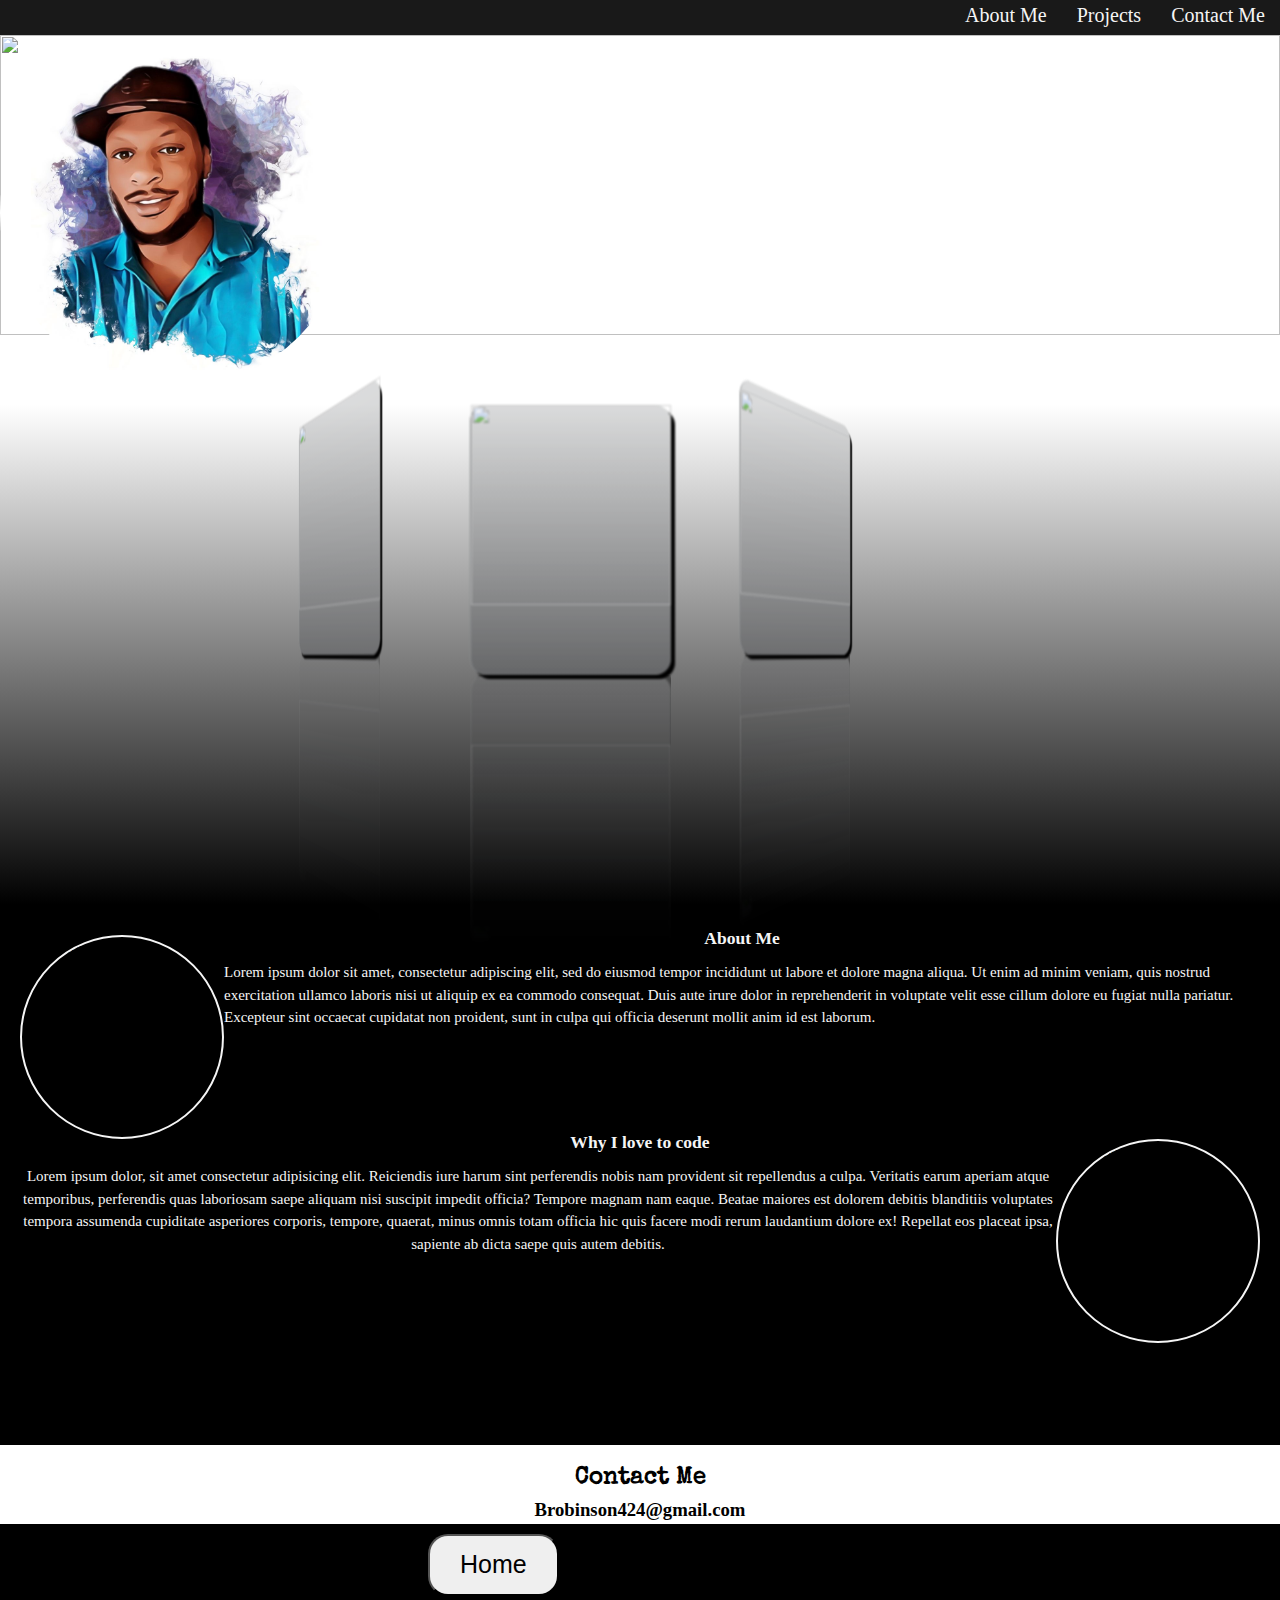
==== commit 58e3b2ad: "not done and not happy with the results" ====
--- a/html/landing.html
+++ b/html/landing.html
@@ -26,7 +26,6 @@
         <li><a href="#main-section">About Me</a></li>             
         <li><a href="/html/projectpg.html">Projects</a></li>
         <li><a href="#">Contact Me</a></li>
-        <li><a href="#">??????</a></li>
       </ul>
    </div>
 </div> 
@@ -34,7 +33,7 @@
     <ul class="fabicons">
         <li><a href="https://www.facebook.com/profile.php?id=100010610704416"><i class="fab fa-facebook-f"></i></a></li>
         <li><a href=""><i class="fab fa-linkedin-in"></i></a></li>
-        <li><a href=""><i class="fab fa-github"></i></i></a></li>
+        <li><a href="https://github.com/Brob424" target="_blank"><i class="fab fa-github"></i></i></a></li>
     </ul>
 </div>
      <!-- Navigation Bar -->
@@ -42,15 +41,14 @@
     <nav id="navbar-container">
         <div class=".navbar-links">
             <ul class="navli">
-                  <li class="end-links"><a href="#">??????</a></li>
-                <li class="end-links"><a href="#">Contact Me</a></li>
+                <li class="end-links"><a href="#contact-me">Contact Me</a></li>
                 <li class="end-links"><a href="/html/projectpg.html">Projects</a></li>
                 <li class="end-links"><a href="#main-section">About Me</a></li>           
             </ul>
             <ul class="faba-icons">
                 <li><a href="https://www.facebook.com/profile.php?id=100010610704416" target="_blank"><i class="fab fa-facebook-f"></i></a></li>
                 <li><a href=""><i class="fab fa-linkedin-in"></i></a></li>
-                <li><a href=""><i class="fab fa-github"></i></i></a></li>
+                <li><a href="https://github.com/Brob424" target="_blank"><i class="fab fa-github"></i></i></a></li>
             </ul>
         </div>
     </nav>
@@ -64,40 +62,18 @@
           <img class="backnyc" src="https://loving-newyork.com/wp-content/uploads/2019/11/nyc-at-night-170614090305007.jpg" alt="">
         </div>
     </div>
-    <!-- Black divider -->
-    <div id="black-div">
       
-    </div>
-    <div id="carousel-lang" class="carousel slide" data-bs-ride="carousel">
-        <div class="carousel-indicators">
-          <button type="button" data-bs-target="#carousel-lang" data-bs-slide-to="0" class="active" aria-current="true" aria-label="Slide 1"></button>
-          <button type="button" data-bs-target="#carousel-lang" data-bs-slide-to="1" aria-label="Slide 2"></button>
-          <button type="button" data-bs-target="#carousel-lang" data-bs-slide-to="2" aria-label="Slide 3"></button>
-          <button type="button" data-bs-target="#carousel-lang" data-bs-slide-to="3" aria-label="Slide 4"></button>
+    <div id="cards">
+        <div class="card-1">
+          <img src="https://upload.wikimedia.org/wikipedia/commons/thumb/6/61/HTML5_logo_and_wordmark.svg/512px-HTML5_logo_and_wordmark.svg.png" alt="">
         </div>
-        <div class="carousel-inner">
-          <div class="carousel-item active">
-            <img src="https://logos-download.com/wp-content/uploads/2017/07/HTML5_logo-700x700.png" class="d-block w-100" alt="...">
-          </div>
-          <div class="carousel-item">
-            <img src="https://ohdoylerules.com/images/css3.svg" class="d-block w-100" alt="...">
-          </div>
-          <div class="carousel-item">
-            <img src="https://upload.wikimedia.org/wikipedia/commons/thumb/9/99/Unofficial_JavaScript_logo_2.svg/1024px-Unofficial_JavaScript_logo_2.svg.png" class="d-block w-100" alt="...">
-          </div>
-          <div class="carousel-item">
-            <img src="https://download.logo.wine/logo/Bootstrap_(front-end_framework)/Bootstrap_(front-end_framework)-Logo.wine.png" class="d-block w-100" alt="...">
-          </div>
+        <div class="card-2">
+          <img src="https://upload.wikimedia.org/wikipedia/commons/thumb/d/d5/CSS3_logo_and_wordmark.svg/363px-CSS3_logo_and_wordmark.svg.png" alt="">
         </div>
-        <button class="carousel-control-prev" type="button" data-bs-target="#carousel-lang" data-bs-slide="prev">
-          <span class="carousel-control-prev-icon" aria-hidden="true"></span>
-          <span class="visually-hidden">Previous</span>
-        </button>
-        <button class="carousel-control-next" type="button" data-bs-target="#carousel-lang" data-bs-slide="next">
-          <span class="carousel-control-next-icon" aria-hidden="true"></span>
-          <span class="visually-hidden">Next</span>
-        </button>
-      </div>
+        <div class="card-3">
+          <img src="https://upload.wikimedia.org/wikipedia/commons/thumb/9/99/Unofficial_JavaScript_logo_2.svg/640px-Unofficial_JavaScript_logo_2.svg.png" alt="">
+        </div>
+      
     </div>
     <!-- About Me section -->
     <div id="main-section">
@@ -120,5 +96,19 @@
     <div>
       <label for=""></label>
     </div>
+  </div>
+  <div id="e-mail">
+    <h3>Brobinson424@gmail.com</h3>
+  </div>
+  <footer>
+  <div id="cta-home">
+          <ul class="fab-icons">
+              <li><a href="https://www.facebook.com/profile.php?id=100010610704416" target="_blank"><i class="fab fa-facebook-f"></i></a></li>
+              <li><a href=""><i class="fab fa-linkedin-in"></i></a></li>
+              <li><a href="https://github.com/Brob424" target="_blank"><i class="fab fa-github"></i></i></a></li>
+          </ul>
+          <button><a href="/html/landing.html">Home</a></button>
+  </div>
+  </footer>
 </body>
 </html>--- a/CSS/main.css
+++ b/CSS/main.css
@@ -2,7 +2,7 @@
 * {
     padding: 0;
     margin: 0;
-    box-sizing: border-box;
+    /* box-sizing: border-box; */
     line-height: 1.5;
 }
 
@@ -22,12 +22,14 @@
 #ham-menu {
     height: 175px;
     width: 145px;
+    float: right;
     position: absolute;
     top: 35px;
     left: 220px;
     background-color: rgba(60, 60, 64, 0.9);
     padding: 5px;
     display: none;
+    border: 2px solid whitesmoke;
 }
 
 .hamlinks li {
@@ -44,6 +46,7 @@
     color: whitesmoke;
     font-size: 18px;
     text-decoration: none;
+    text-align: center;
 }
 
 /* font awesome mobile icons */
@@ -60,12 +63,13 @@
 }
 
 .fabicons li a {
-    color: black;
+    color: grey;
 
 }
 
 #navbar-container {
     visibility: hidden;
+    position: absolute;
     padding: 0;
 }
 
@@ -73,7 +77,6 @@
 #type-intro {
     text-align: center;
     font-family: 'Special Elite', cursive;
-    padding: 40px;
     color: black;
 }
 
@@ -82,22 +85,88 @@
     height: 200px;
     border: 50%;
     border-radius: 50%;
-    margin: auto;
 }
 
 .backnyc {
     visibility: hidden;
     position: absolute;
     width: 0;
-}
-/* carousel */
-#carousel-lang {
-    background-image: linear-gradient(to bottom, white, black);
-}
-
-.carousel-item img {
+    height: 0;
+}
+
+#cards {
     height: 300px;
-    ;
+    background-image: linear-gradient(to bottom, white, black);   
+    position: relative;
+    perspective: 700px;
+    margin-top: 20px;
+}
+
+.card-1 {
+    height: 270px;
+    width: 200px;
+    position: absolute;
+    background-image:linear-gradient(to bottom, rgba(136,139,141,0.3), rgba(67,70,75,0.3));
+    border-radius: 16px;
+    left: 100px;
+    filter: blur(1px);
+    box-shadow: 4px 4px;
+    -webkit-box-reflect: below 5px linear-gradient(to bottom, rgba(0,0,0,0.0), rgba(0,0,0,0.4));
+    border-left: 1px groove rgb(136, 139, 141);
+    transform: rotateY(-45deg);
+   
+}
+.card-2 {
+    height: 250px;
+    width: 200px;
+    background-image:linear-gradient(to bottom, rgba(136,139,141,0.3), rgba(67,70,75,0.3));
+    border-radius: 16px;
+    position: absolute;
+    top:  0.1px;
+    right: 225px;
+    filter: blur(1px);
+    box-shadow: 4px 4px;
+    -webkit-box-reflect: below 0px linear-gradient(to bottom, rgba(0,0,0,0.0), rgba(0,0,0,0.2));
+    border-left: 1px groove rgb(136, 139, 141);
+    transform:rotateY(-45deg)
+    
+
+    
+}
+.card-3 {
+    height: 250px;
+    width: 200px;
+    background-image:linear-gradient(to bottom, rgba(136,139,141,0.3), rgba(67,70,75,0.3));
+    border-radius: 16px;
+    position: absolute;
+    left: 210px;
+    top: 0.1px;
+    filter: blur(1px);
+    box-shadow: 4px 4px;
+    -webkit-box-reflect: below 0px linear-gradient(to bottom, rgba(0,0,0,0.0), rgba(0,0,0,0.4));
+    border-left: 1px groove rgb(136, 139, 141);
+    transform: rotateY(-45deg);
+    
+}
+
+    
+.card-1 img {
+    height: 200px;
+    width: 200px;
+    opacity: 0.7;
+   
+}
+
+.card-2 img {
+    height: 200px;
+    width: 200px;
+    opacity: 0.7;
+}
+.card-3 img {
+    height: 200px;
+    width: 200px;
+    margin-top: 8px;
+    opacity: 0.7;
 }
 
 /* About Me section */
@@ -121,8 +190,70 @@
     width: 200px;
     border-radius: 50%;
     border: 2px solid whitesmoke;    
-    margin: 10px auto;
-}
+    margin: auto;
+    margin-top: 30px;
+}
+
+/* E-mail address */
+
+#e-mail {
+    text-align: center;
+    font-family: 'Nanum Myeongjo', serif;
+}
+#e-mail h3 {
+    color: black
+}
+
+.contact-me {
+    text-align: center;
+    margin-top: 15px;
+    font-family: 'Special Elite', cursive;
+}
+
+/* Home button go back to the beginning */
+#cta-home {
+    display: flex;
+    background-color: black;
+    padding-top: 10px;
+}
+
+#cta-home button {
+    font-size: 25px;
+    border-radius: 20px;
+    padding: 15px 30px;
+    margin-bottom: 10px;
+    justify-content: center;
+    align-content: center;
+    margin-left: 50px;
+}
+
+#cta-home button a {
+    text-decoration: none;
+    color: black;
+}
+#cta-home button a:hover {
+    color: grey;
+}
+
+.cta-home li {
+    display: inline;
+    justify-items: flex-start;
+    align-items: center;
+}
+
+.fab-icons li{
+    display: inline-flex;
+}
+
+.fab-icons li a {
+    color: white;
+    font-size: 15px;
+    padding: 5px;
+    align-content: center;
+    justify-content: flex-start;
+    margin-top: 15px;
+}
+
 
 
 
@@ -143,6 +274,7 @@
     width: auto;
     background: rgba(0, 0, 0, 0.9);
     visibility: visible;
+    position: relative;
     padding: 0;
 }
 
@@ -163,7 +295,7 @@
 }
 
 .faba-icons .fab:hover {
-    color: black;
+    color: grey;
   
 }
 
@@ -177,7 +309,7 @@
 }
 
 .navli li a:hover {
-    color: black;
+    color: grey;
 }
 
 
@@ -192,6 +324,7 @@
 
 #type-intro {
     padding: 0;
+    height: 350px;
 }
 
 #type-intro h1 {
@@ -224,14 +357,14 @@
     margin: auto;
     grid-column: 1/2;
     position: absolute;
-    top: 35px;
-    z-index: -1;
+    top: 3px;
+    z-index: 1;
 }
 
 .backnyc {
     height: 300px;
     width: 100%; 
-    z-index: -2;
+    z-index: -1;
     visibility: visible;
 }
 
@@ -240,40 +373,80 @@
     grid-row: 1/ span 3;
     position: absolute;
 }
-/* Carousel */
-#carousel-lang{
-    margin-top: 170px;
-    background-image:linear-gradient(to bottom, white, black);
-    height: 475px;
-    width: auto;
-    z-index: -2;
-}
-
-.carousel-control-prev {
-    margin: auto;
-}
-
-.carousel-control-next {
-    margin: auto;
-}
-.carousel-inner {
-    margin: auto;
-}
-
-.carousel-item {
-    display: block;
-    height: 300px;
-    width: 250px;
-    margin: auto;
-    
-    padding-top: 50px;
-}
-
-.carousel-item img {
-    height: 100%;
-    width: 100%;
-    padding-top:50px;
-    
+
+#cards {
+    height: 500px;
+    background-image: linear-gradient(to bottom, white, black);   
+    position: relative;
+    perspective: 700px;
+    margin-top: 20px;
+}
+
+.card-1 {
+    height: 270px;
+    width: 200px;
+    position: absolute;
+    background-image:linear-gradient(to bottom, rgba(136,139,141,0.3), rgba(67,70,75,0.3));
+    border-radius: 16px;
+    left: 470px;
+    filter: blur(1px);
+    box-shadow: 4px 4px;
+    -webkit-box-reflect: below 0px linear-gradient(to bottom, rgba(0,0,0,0.0), rgba(0,0,0,0.4));
+    border-left: 1px groove rgb(136, 139, 141);
+    transform: rotateY(0deg);
+   
+}
+.card-2 {
+    height: 250px;
+    width: 200px;
+    background-image:linear-gradient(to bottom, rgba(136,139,141,0.3), rgba(67,70,75,0.3));
+    border-radius: 16px;
+    position: absolute;
+    top:  0.1px;
+    left:235px;
+    filter: blur(1px);
+    box-shadow: 4px 4px;
+    -webkit-box-reflect: below 0px linear-gradient(to bottom, rgba(0,0,0,0.0), rgba(0,0,0,0.2));
+    border-left: 1px groove rgb(136, 139, 141);
+    transform:rotateY(-45deg)
+    
+
+    
+}
+.card-3 {
+    height: 250px;
+    width: 200px;
+    background-image:linear-gradient(to bottom, rgba(136,139,141,0.3), rgba(67,70,75,0.3));
+    border-radius: 16px;
+    position: absolute;
+    left: 700px;
+    top: 0.1px;
+    filter: blur(1px);
+    box-shadow: 4px 4px;
+    -webkit-box-reflect: below 0px linear-gradient(to bottom, rgba(0,0,0,0.0), rgba(0,0,0,0.4));
+    border-left: 1px groove rgb(136, 139, 141);
+    transform: rotateY(45deg);
+    
+}
+
+    
+.card-1 img {
+    height: 200px;
+    width: 200px;
+    opacity: 0.7;
+   
+}
+
+.card-2 img {
+    height: 200px;
+    width: 200px;
+    opacity: 0.7;
+}
+.card-3 img {
+    height: 185px;
+    width: 200px;
+    margin-top: 10px;
+    opacity: 0.7;
 }
 
 
@@ -285,7 +458,6 @@
 }
 
 .section-image {
-    display: block;
     height: 200px;
     width: 200px;
     border-radius: 50%;
@@ -330,9 +502,45 @@
     margin-top: 100px;
 }
 
-.contact-me {
-    text-align: center;
-    margin-top: 15px;
-    font-family: 'Special Elite', cursive;
-}
-}+
+#cta-home button {
+    font-size: 25px;
+    border-radius: 20px;
+    padding: 10px 30px;
+    margin-bottom: 10px;
+    justify-content: center;
+    align-content: center;
+    margin-left: 300px;
+}
+
+#cta-home button a {
+    text-decoration: none;
+    color: black;
+}
+#cta-home button a:hover {
+    color: grey;
+}
+
+.cta-home li {
+    display: inline;
+    justify-items: flex-start;
+    align-items: center;
+}
+
+.fab-icons li{
+    display: inline-flex;
+}
+
+.fab-icons li a {
+    color: white;
+    font-size: 25px;
+    padding: 20px;
+    align-content: center;
+    justify-content: flex-start;
+}
+
+.fab-icons li a:hover {
+    color: grey;
+}
+}
+
